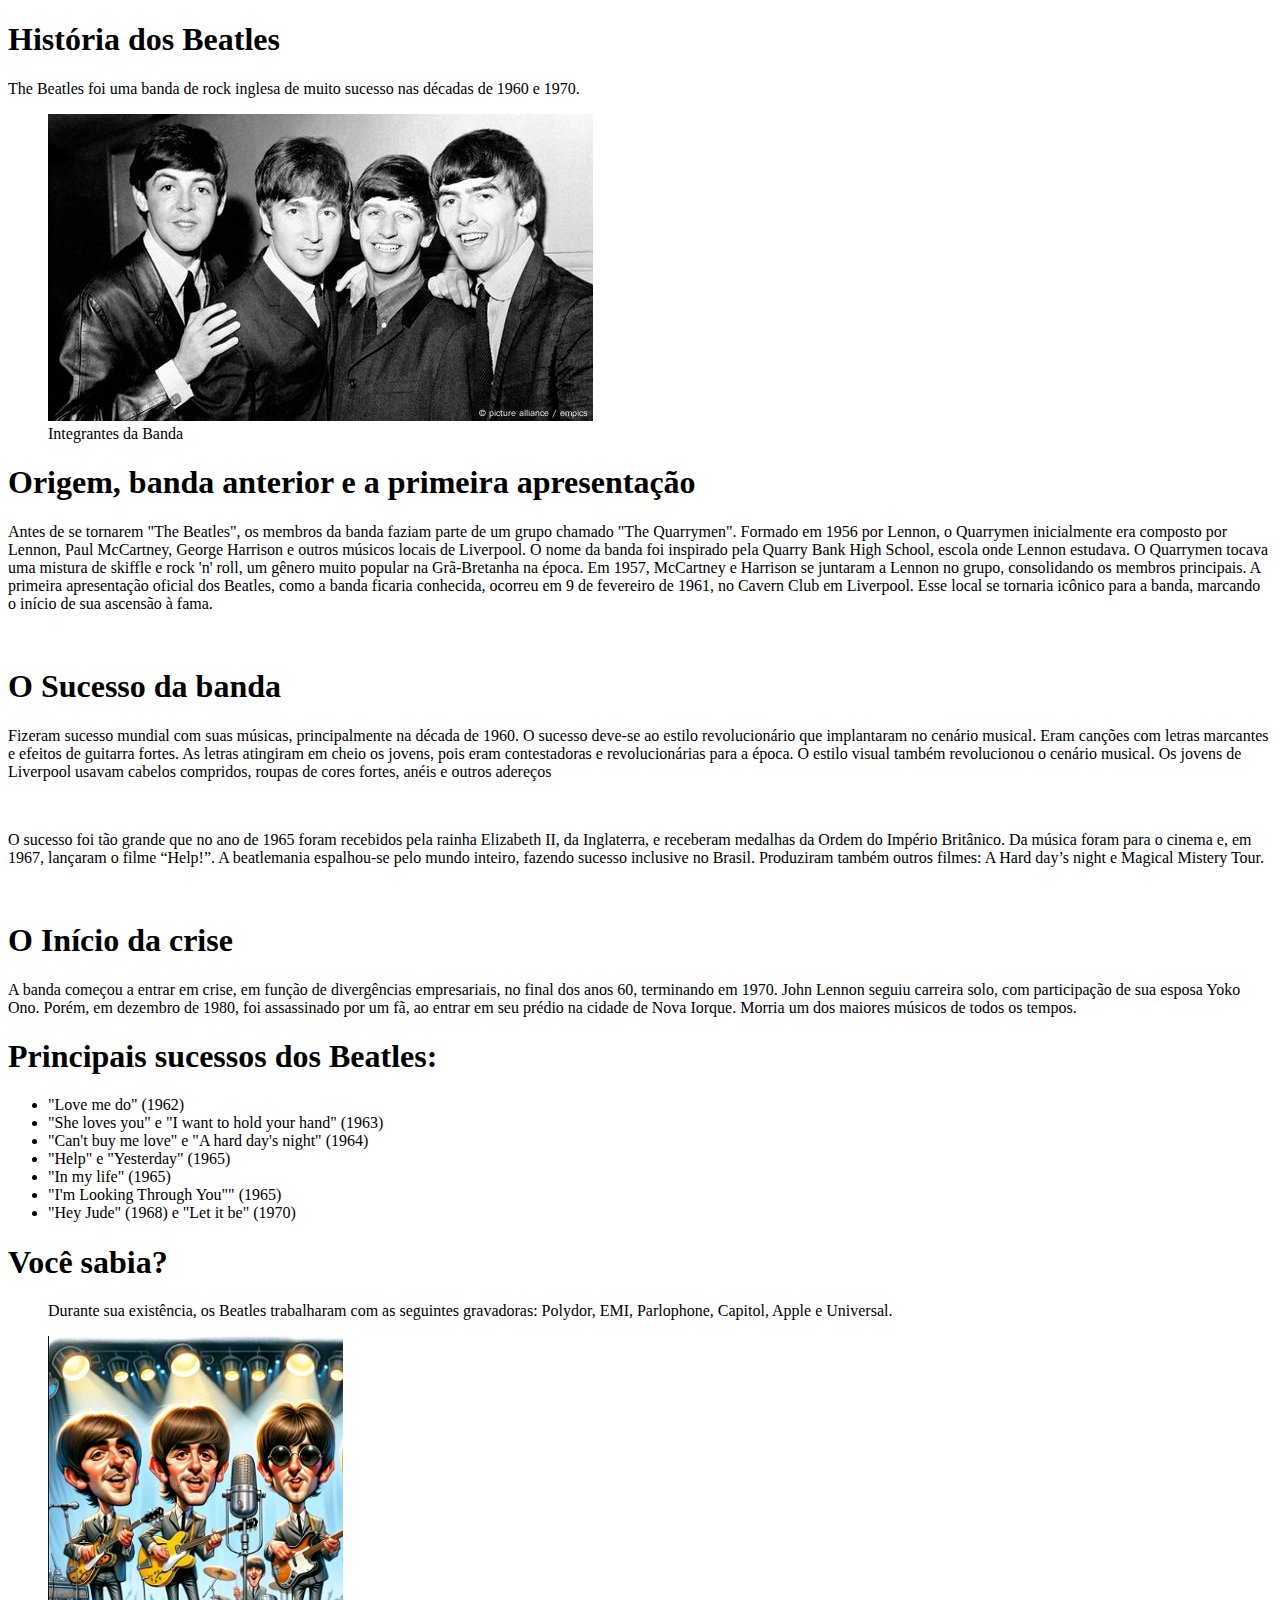
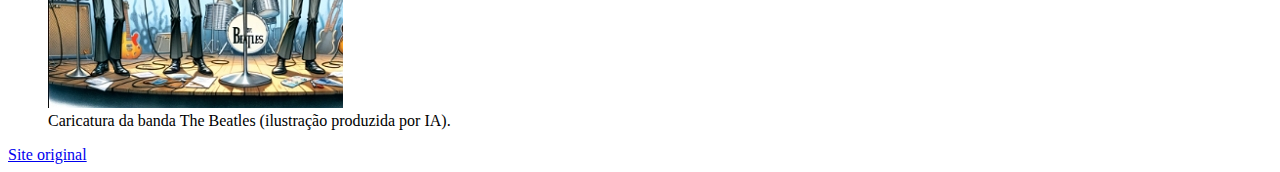
==== beatles/index.html @ 75cb4156 "feat: adicionando a estrutura html" ====
<!DOCTYPE html>
<html lang="pt-br"> 
<head>
    <meta charset="UTF-8"> 
    <meta name="viewport" content="width=device-width, initial-scale=1.0">
    <title>The Beatles</title>
    <link rel="stylesheet" href="CSS/styles.css">
</head>
<body>
    <div class="container">
    	<!-- Cabeçalho da página -->
         <div class="header">
            <h1 class="main-title">História dos Beatles</h1>
            <p class="main-paragraph">The Beatles foi uma banda de rock inglesa de muito sucesso nas décadas de 1960 e 1970.</p>
         </div>
         <!-- imagem de destaque -->
         <div class="feature-image">
            <figure>
                <img src="Images/beatles.jpg" alt="A Banda Beatles">
                <figcaption>Integrantes da Banda</figcaption>
            </figure>
         </div>
         <!-- Biografia -->
         <div class="main-biograthy">
            <h1>Origem, banda anterior e a primeira apresentação</h1>
            <p>Antes de se tornarem "The Beatles", os membros da banda faziam parte de um grupo chamado 
                "The Quarrymen". Formado em 1956 por Lennon, o Quarrymen inicialmente era composto por <span class="bold"> Lennon, 
                Paul McCartney, George Harrison </span> e outros músicos locais de Liverpool. O nome da banda foi inspirado 
                pela Quarry Bank High School, escola onde Lennon estudava. O Quarrymen tocava uma mistura de skiffle 
                e rock 'n' roll, um gênero muito popular na Grã-Bretanha na época. Em 1957, McCartney e Harrison se 
                juntaram a Lennon no grupo, consolidando os membros principais. A primeira apresentação oficial dos 
                Beatles, como a banda ficaria conhecida, ocorreu em 9 de fevereiro de 1961, no Cavern Club em 
                Liverpool. Esse local se tornaria icônico para a banda, marcando o início de sua ascensão à fama.</p>
            <br>            	
            <h1>O Sucesso da banda</h1>  
            <p>
                Fizeram sucesso mundial com suas músicas, principalmente na década de 1960. 
                O sucesso deve-se ao estilo revolucionário que implantaram no cenário musical. 
                Eram canções com letras marcantes e efeitos de guitarra fortes. As letras atingiram em 
                cheio os jovens, pois eram contestadoras e revolucionárias para a época. O estilo visual 
                também revolucionou o cenário musical. Os jovens de Liverpool usavam cabelos compridos,
                roupas de cores fortes, anéis e outros adereços</p>
            <br>
            <p> O sucesso foi tão grande que no ano de 1965 foram recebidos pela rainha Elizabeth II, 
                da Inglaterra, e receberam medalhas da Ordem do Império Britânico. Da música foram para o
                cinema e, em 1967, lançaram o filme “Help!”. A beatlemania espalhou-se pelo mundo inteiro, 
                fazendo sucesso inclusive no Brasil. Produziram também outros filmes: A Hard day’s night e 
                Magical Mistery Tour.</p> 
            <br>
            <h1>O Início da crise</h1>
            <p>A banda começou a entrar em crise, em função de divergências empresariais, no final dos 
                anos 60, terminando em 1970. John Lennon seguiu carreira solo, com participação de sua 
                esposa Yoko Ono. Porém, em dezembro de 1980, foi assassinado por um fã, ao entrar em seu
                prédio na cidade de Nova Iorque. Morria um dos maiores músicos de todos os tempos. </p>
         </div>
         <div class="main-list">
            <h1>Principais sucessos dos Beatles:</h1>
            <ul>
                <li>"Love me do" (1962)</li>
                <li>"She loves you" e "I want to hold your hand" (1963)</li>
                <li>"Can't buy me love" e "A hard day's night" (1964)</li>
                <li>"Help" e "Yesterday" (1965)</li>
                <li>"In my life" (1965)</li>
                <li>"I'm Looking Through You"" (1965)</li>
                <li>"Hey Jude" (1968) e "Let it be" (1970)</li> 
            </ul>
         </div>
         <div class="quotes-container">
            <h1>Você sabia?</h1>
            <blockquote>Durante sua existência, os Beatles trabalharam com as seguintes gravadoras: 
                Polydor, EMI, Parlophone, Capitol, Apple e Universal.</blockquote>
         </div>
         <div class="img-bold">
            <figure>
                <img src="Images/caricatura_beatles.jpg" alt="caricatura da banda Beatles">
                <figcaption>Caricatura da banda The Beatles (ilustração produzida por IA).</figcaption>
            </figure>
         </div>
         <div class="main-moreinfo">
            <a href="https://www.suapesquisa.com/musicacultura/historia_beatles.htm" target="_blank">Site original</a>
         </div>
    </div>
</body>
</html>
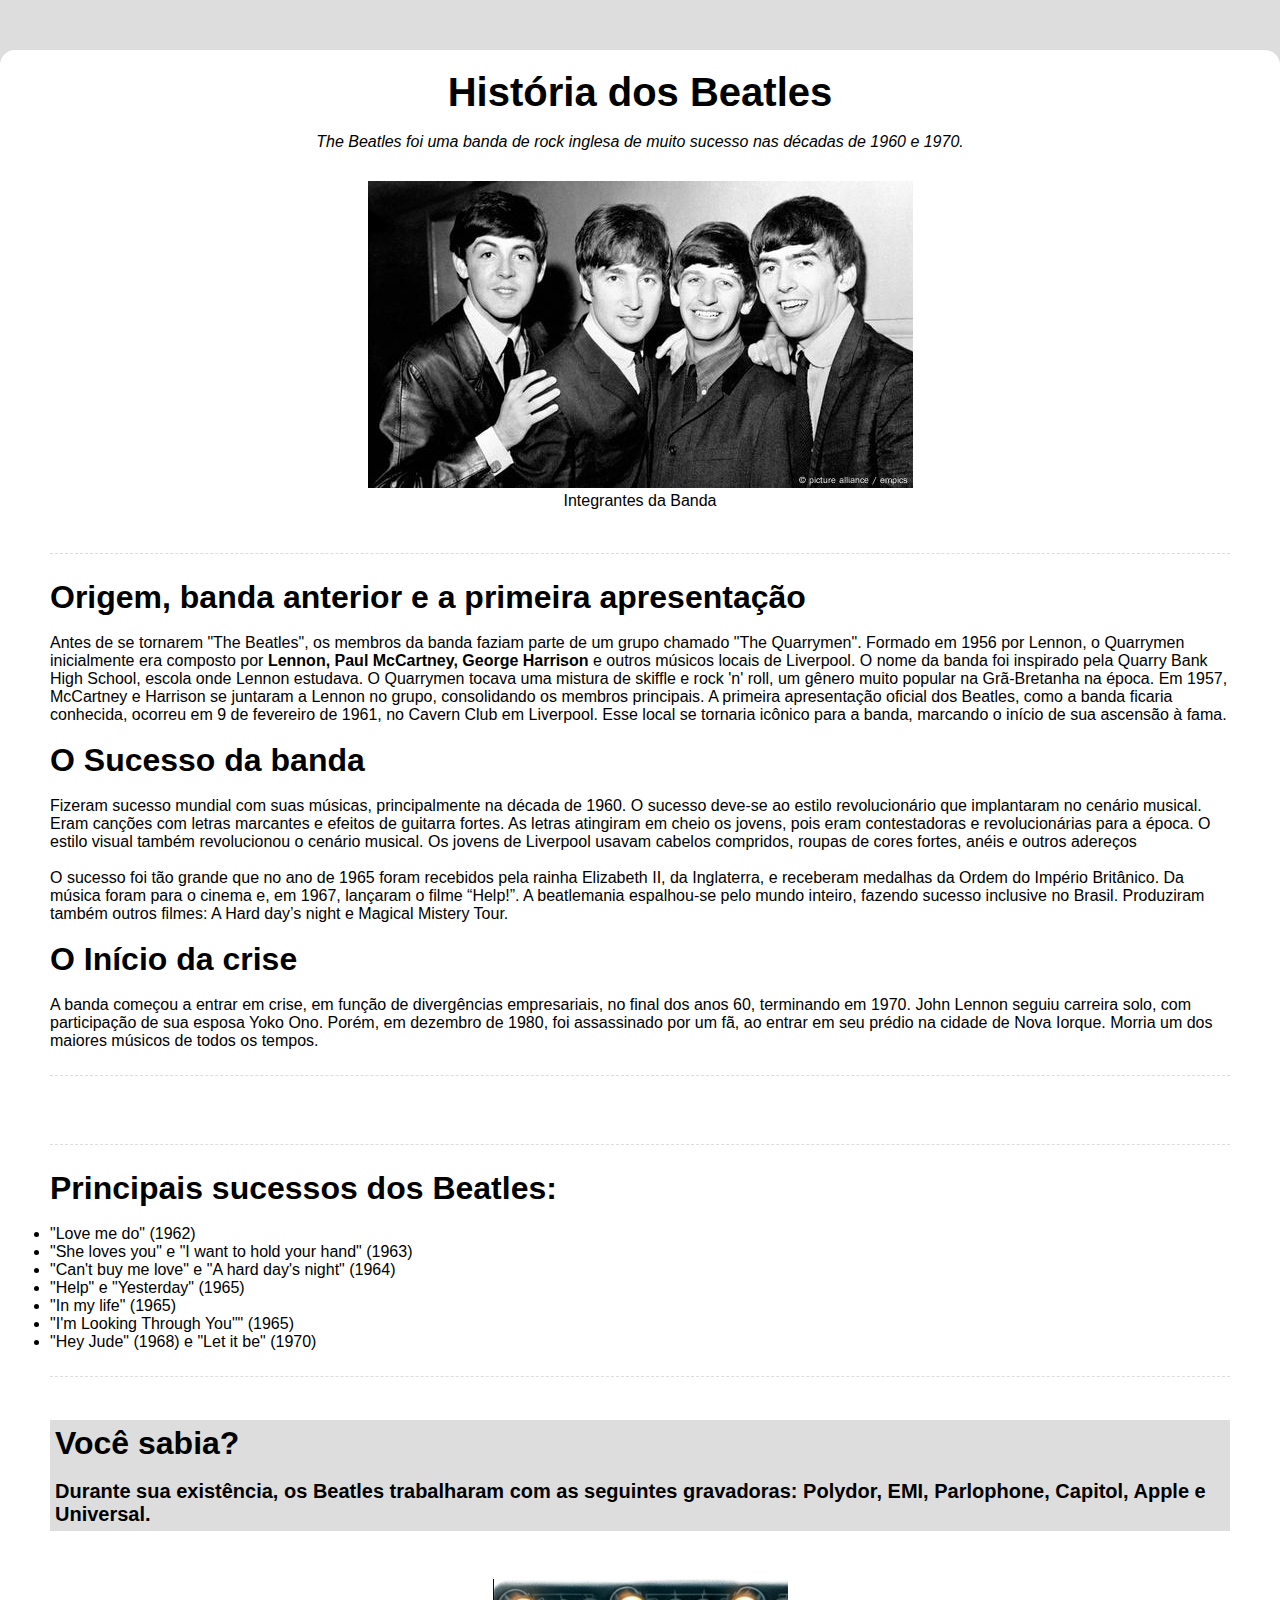
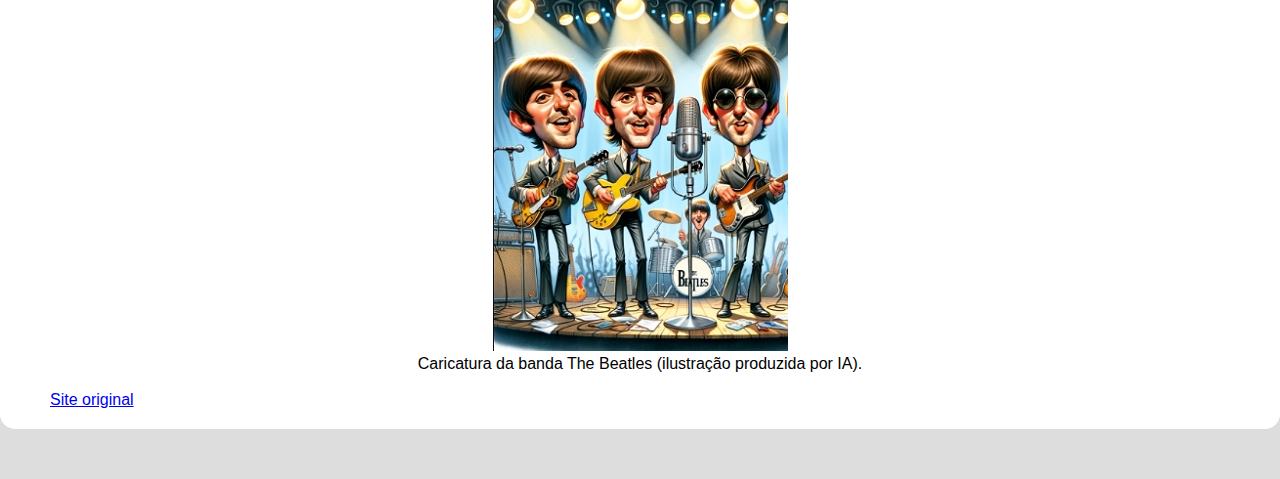
==== commit b516614e: "feat: adicionando espaçamentos e o arquivo de css" ====
--- a/beatles/index.html
+++ b/beatles/index.html
@@ -11,6 +11,7 @@
     	<!-- Cabeçalho da página -->
          <div class="header">
             <h1 class="main-title">História dos Beatles</h1>
+            <br>
             <p class="main-paragraph">The Beatles foi uma banda de rock inglesa de muito sucesso nas décadas de 1960 e 1970.</p>
          </div>
          <!-- imagem de destaque -->
@@ -20,9 +21,11 @@
                 <figcaption>Integrantes da Banda</figcaption>
             </figure>
          </div>
+         <br>
          <!-- Biografia -->
          <div class="main-biograthy">
             <h1>Origem, banda anterior e a primeira apresentação</h1>
+            <br>
             <p>Antes de se tornarem "The Beatles", os membros da banda faziam parte de um grupo chamado 
                 "The Quarrymen". Formado em 1956 por Lennon, o Quarrymen inicialmente era composto por <span class="bold"> Lennon, 
                 Paul McCartney, George Harrison </span> e outros músicos locais de Liverpool. O nome da banda foi inspirado 
@@ -32,7 +35,8 @@
                 Beatles, como a banda ficaria conhecida, ocorreu em 9 de fevereiro de 1961, no Cavern Club em 
                 Liverpool. Esse local se tornaria icônico para a banda, marcando o início de sua ascensão à fama.</p>
             <br>            	
-            <h1>O Sucesso da banda</h1>  
+            <h1>O Sucesso da banda</h1>
+            <br>  
             <p>
                 Fizeram sucesso mundial com suas músicas, principalmente na década de 1960. 
                 O sucesso deve-se ao estilo revolucionário que implantaram no cenário musical. 
@@ -48,13 +52,16 @@
                 Magical Mistery Tour.</p> 
             <br>
             <h1>O Início da crise</h1>
+            <br>
             <p>A banda começou a entrar em crise, em função de divergências empresariais, no final dos 
                 anos 60, terminando em 1970. John Lennon seguiu carreira solo, com participação de sua 
                 esposa Yoko Ono. Porém, em dezembro de 1980, foi assassinado por um fã, ao entrar em seu
                 prédio na cidade de Nova Iorque. Morria um dos maiores músicos de todos os tempos. </p>
          </div>
+         <br>
          <div class="main-list">
             <h1>Principais sucessos dos Beatles:</h1>
+            <br>
             <ul>
                 <li>"Love me do" (1962)</li>
                 <li>"She loves you" e "I want to hold your hand" (1963)</li>
@@ -65,17 +72,21 @@
                 <li>"Hey Jude" (1968) e "Let it be" (1970)</li> 
             </ul>
          </div>
+         <br>
          <div class="quotes-container">
             <h1>Você sabia?</h1>
+            <br>
             <blockquote>Durante sua existência, os Beatles trabalharam com as seguintes gravadoras: 
                 Polydor, EMI, Parlophone, Capitol, Apple e Universal.</blockquote>
          </div>
+         <br>
          <div class="img-bold">
             <figure>
                 <img src="Images/caricatura_beatles.jpg" alt="caricatura da banda Beatles">
                 <figcaption>Caricatura da banda The Beatles (ilustração produzida por IA).</figcaption>
             </figure>
          </div>
+         <br>
          <div class="main-moreinfo">
             <a href="https://www.suapesquisa.com/musicacultura/historia_beatles.htm" target="_blank">Site original</a>
          </div>
--- a/beatles/CSS/styles.css
+++ b/beatles/CSS/styles.css
@@ -0,0 +1,76 @@
+/* styles.css */
+
+/* Resetando margens e preenchimentos padrões */
+* {
+    margin: 0;
+    padding: 0;
+    box-sizing: border-box;
+}
+
+html {
+    font-family: Helvetica;
+    background-color: #ddd;
+}
+
+.container {
+    max-width: 1300px;
+    background-color: #fff;
+    position: relative;
+    margin: 50px auto;
+    border-radius: 15px;
+    padding: 20px 50px;
+}
+
+.bold {
+    font-weight: bold;
+}
+
+.header {
+    text-align: center;
+}
+
+.main-title {
+    font-size: 40px;
+}
+
+.main-paragraph {
+    font-style: italic;
+}
+
+.feature-image{
+    margin-top: 30px;
+    text-align: center;
+}
+
+.main-biograthy {
+    padding: 25px 0;
+    margin: 25px 0;
+    border-top: 1px dashed #ddd;
+    border-bottom: 1px dashed #ddd;
+}
+
+.quotes-container {
+    background-color: #ddd;
+    padding: 5px
+}
+
+.quotes-container blockquote {
+   font-weight: bold;
+   font-size: 20px
+}
+
+.quotes-container p {
+    font-style: italic;
+        
+}
+.main-list{
+    padding: 25px 0;
+    margin: 25px 0;
+    border-top: 1px dashed #ddd;
+    border-bottom: 1px dashed #ddd;
+}
+
+.img-bold {
+    margin-top: 30px;
+    text-align: center;
+}